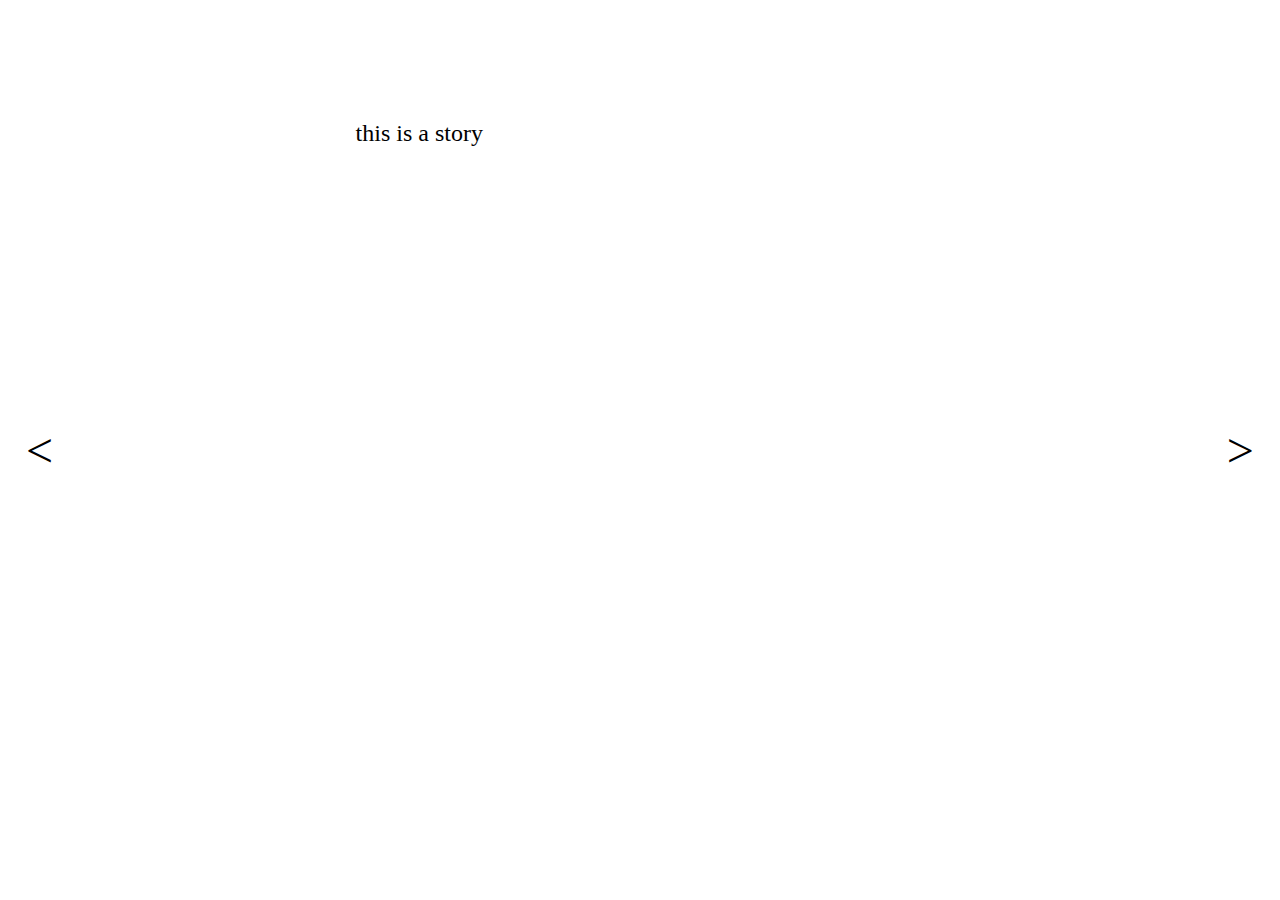
==== page-1/index.html @ 5a04e7ca "send to server" ====
<html lang="en">
<head>
    <meta charset="UTF-8">
    <meta name="viewport" content="width=device-width, initial-scale=1.0">
    <title>zine</title>

    <link rel="stylesheet" href="style.css">
</head>
<body>
    <div class="container">
        <div class="left">
            <a href="../index.html"><</a>
        </div>
        <div class="left-page">
            <div class="goddess">
                <p>this is a story</p>
            </div>
        </div>
        <div class="right-page"></div>
        <div class="right">
            <a href="#">></a>
        </div>
    </div>
</body>
</html>
---- page-1/style.css ----
.container{
    display: flex;
    width: 100%;
    height: 100%;
}

.left{
    width: 5%;
    display: flex;
    align-items: center;
    justify-content: center;
}

.left a{
    font-size: 3em;
    color: black;
    text-decoration: none;
}

.right{
    width: 5%;
    display: flex;
    align-items: center;
    justify-content: center;
}

.right a{
    font-size: 3em;
    color: black;
    text-decoration: none;
}

.left-page{
    width: 45%;
    background-image: url(../images/goddess-zine.png);
    background-size: cover;
}

.right-page{
    width: 45%;
}

.goddess{
    width: 40%;
    height: 40%;
    position: relative;
    left: 50%;
    top: 10%;
    background-color: white;
}

p{
    font-size: 1.5rem;
}
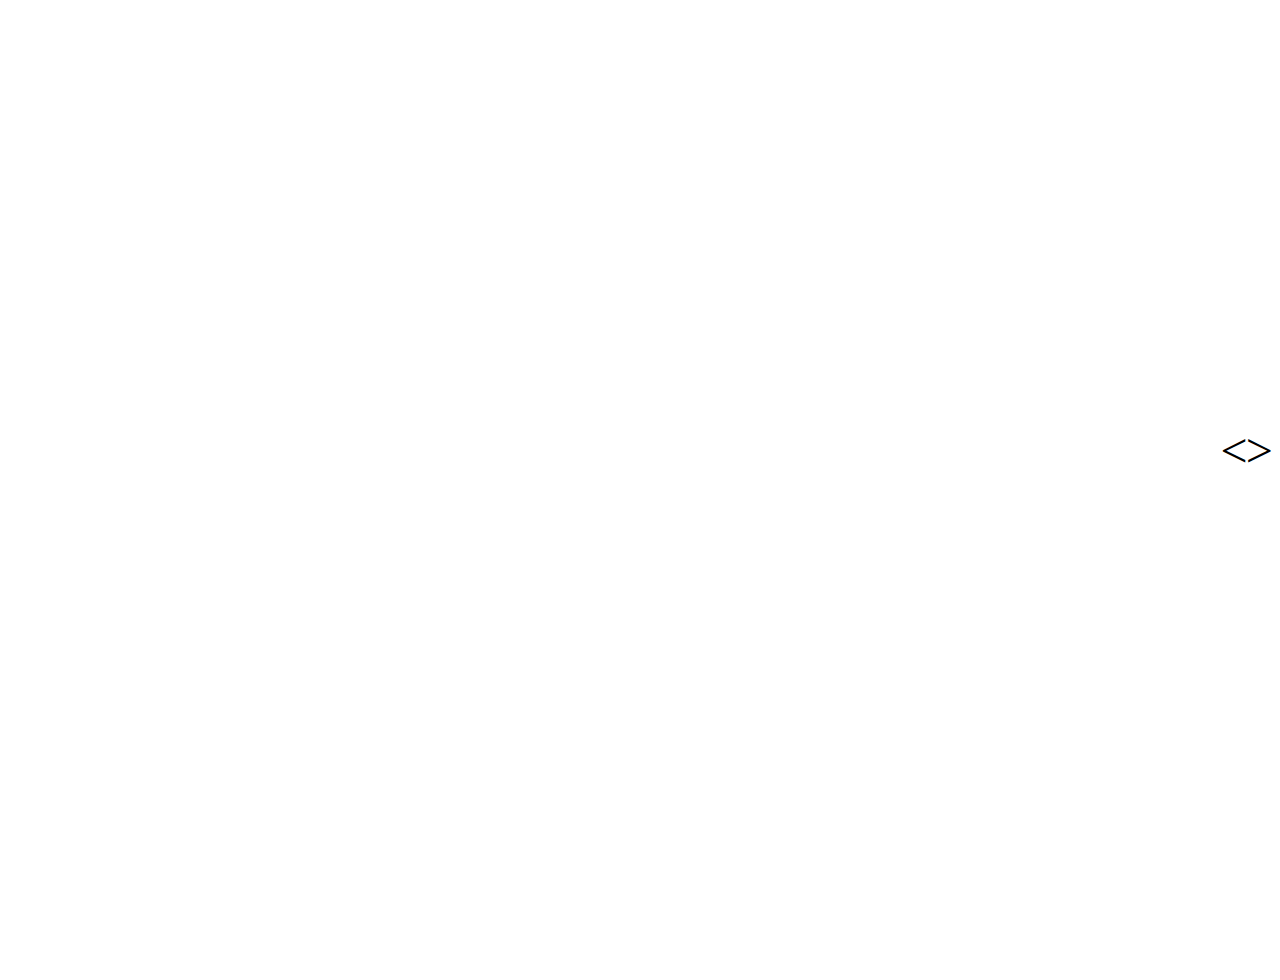
==== commit ea01b544: "send to server" ====
--- a/page-1/index.html
+++ b/page-1/index.html
@@ -8,17 +8,12 @@
 </head>
 <body>
     <div class="container">
+        <div class="image"></div>
         <div class="left">
             <a href="../index.html"><</a>
         </div>
-        <div class="left-page">
-            <div class="goddess">
-                <p>this is a story</p>
-            </div>
-        </div>
-        <div class="right-page"></div>
         <div class="right">
-            <a href="#">></a>
+            <a href="../index.html">></a>
         </div>
     </div>
 </body>
--- a/page-1/style.css
+++ b/page-1/style.css
@@ -4,8 +4,20 @@
     height: 100%;
 }
 
+.image{
+    width: 90%;
+    height: 110%;
+    background-image: url(../images/bear-image.png);
+    background-size: cover;
+    display: flex;
+    align-items: center;
+    justify-content: center;
+    margin: 0 auto; 
+}
+
+
 .left{
-    width: 5%;
+    width: 2%;
     display: flex;
     align-items: center;
     justify-content: center;
@@ -18,7 +30,7 @@
 }
 
 .right{
-    width: 5%;
+    width: 2%;
     display: flex;
     align-items: center;
     justify-content: center;
@@ -28,27 +40,7 @@
     font-size: 3em;
     color: black;
     text-decoration: none;
+    
 }
 
-.left-page{
-    width: 45%;
-    background-image: url(../images/goddess-zine.png);
-    background-size: cover;
-}
 
-.right-page{
-    width: 45%;
-}
-
-.goddess{
-    width: 40%;
-    height: 40%;
-    position: relative;
-    left: 50%;
-    top: 10%;
-    background-color: white;
-}
-
-p{
-    font-size: 1.5rem;
-}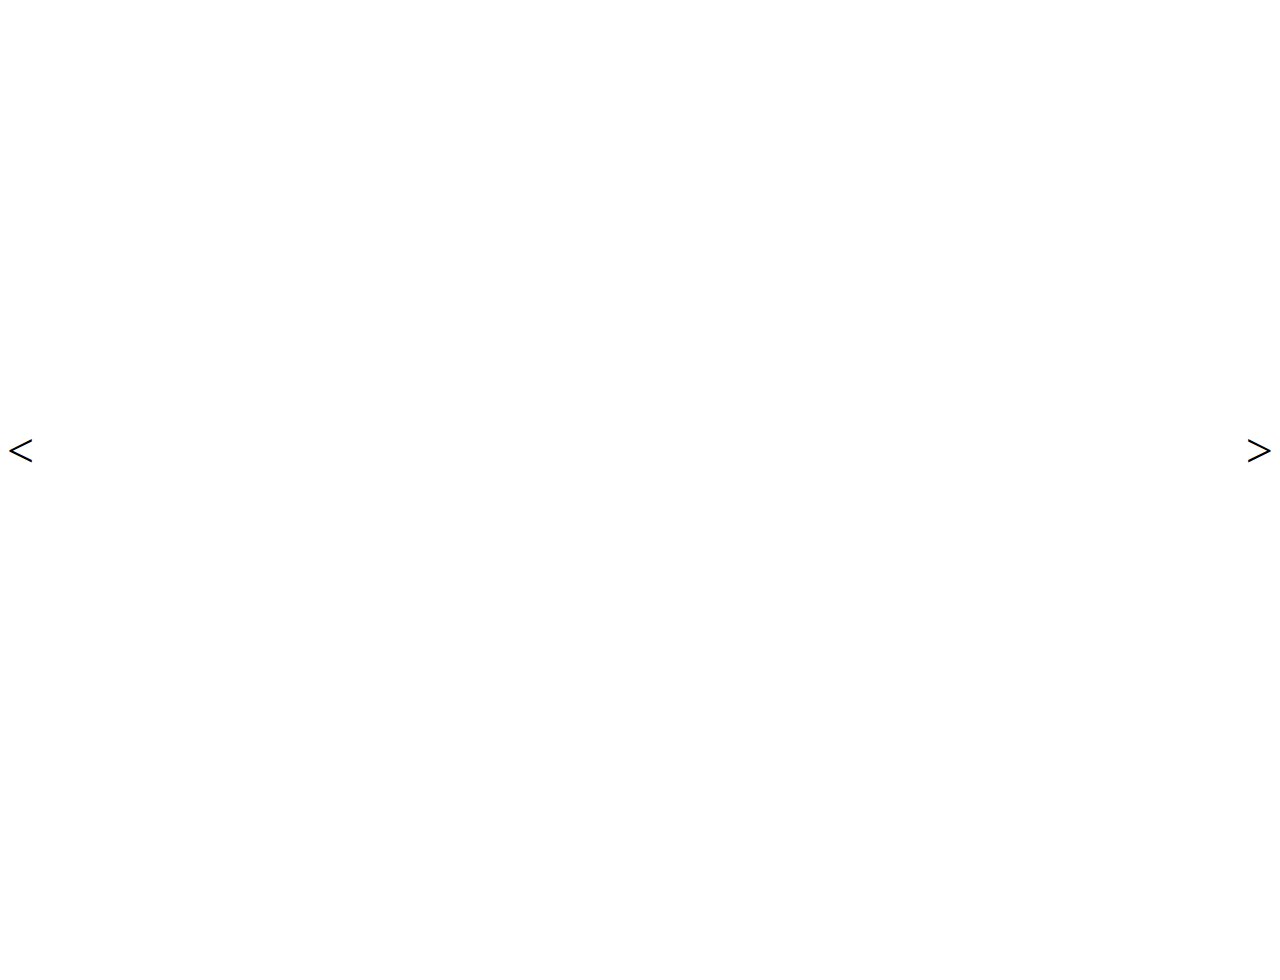
==== commit f7bb8ef5: "send to server" ====
--- a/page-1/index.html
+++ b/page-1/index.html
@@ -8,12 +8,12 @@
 </head>
 <body>
     <div class="container">
-        <div class="image"></div>
         <div class="left">
             <a href="../index.html"><</a>
         </div>
+        <div class="image"></div>
         <div class="right">
-            <a href="../index.html">></a>
+            <a href="../page-2/index.html">></a>
         </div>
     </div>
 </body>
